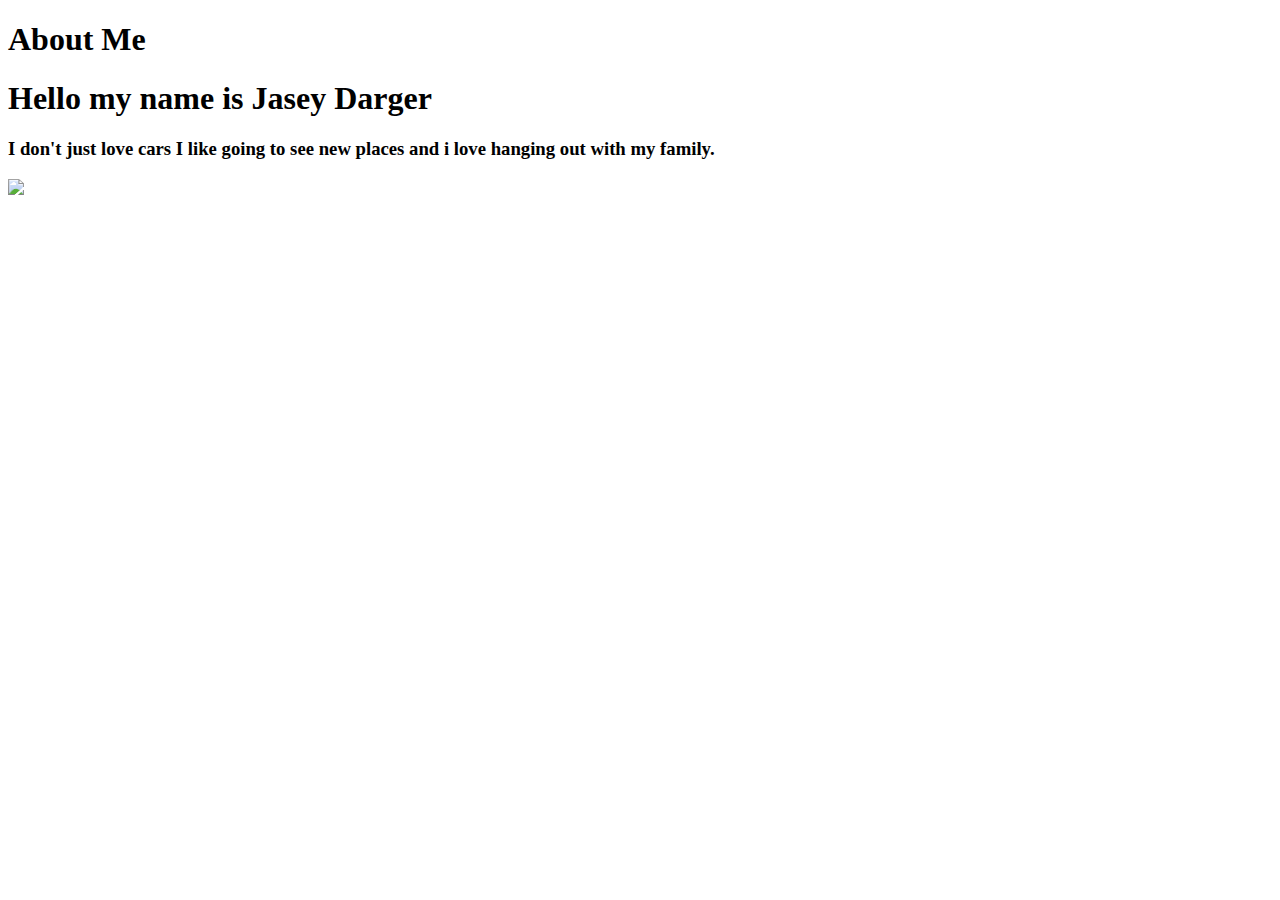
==== index2.html @ 4478c16e "cars stuff" ====
<!DOCTYPE html>
<html>
    <head>
    <title>Hello World 2</title>
    </head>
<body>
    <h1>About Me</h1>
</body>

<h1>Hello my name is Jasey Darger</h1>
<h3>I don't just love cars I like going to see new places and i love hanging out with my family. </h3>
<img src=file:///C:/Users/jasey.darger/Downloads/ocean_leisure_boats_square-20170808093303.jpg>
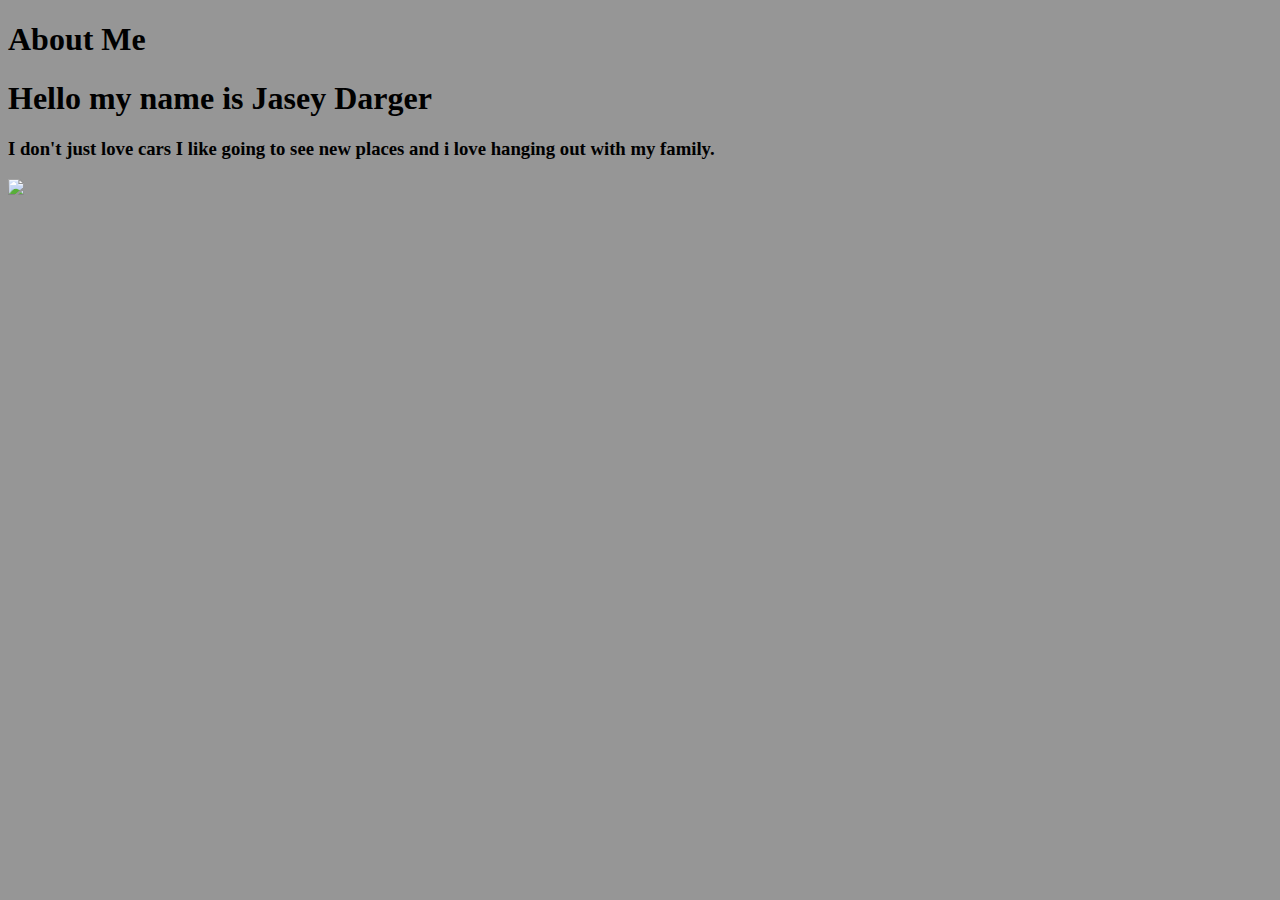
==== commit 806eb70d: "whats up" ====
--- a/index2.html
+++ b/index2.html
@@ -10,3 +10,10 @@
 <h1>Hello my name is Jasey Darger</h1>
 <h3>I don't just love cars I like going to see new places and i love hanging out with my family. </h3>
 <img src=file:///C:/Users/jasey.darger/Downloads/ocean_leisure_boats_square-20170808093303.jpg>
+<head>
+    <style>
+      body { background-color: rgb(150, 150, 150); }
+    </style>
+  </head>
+  <body>
+  </body>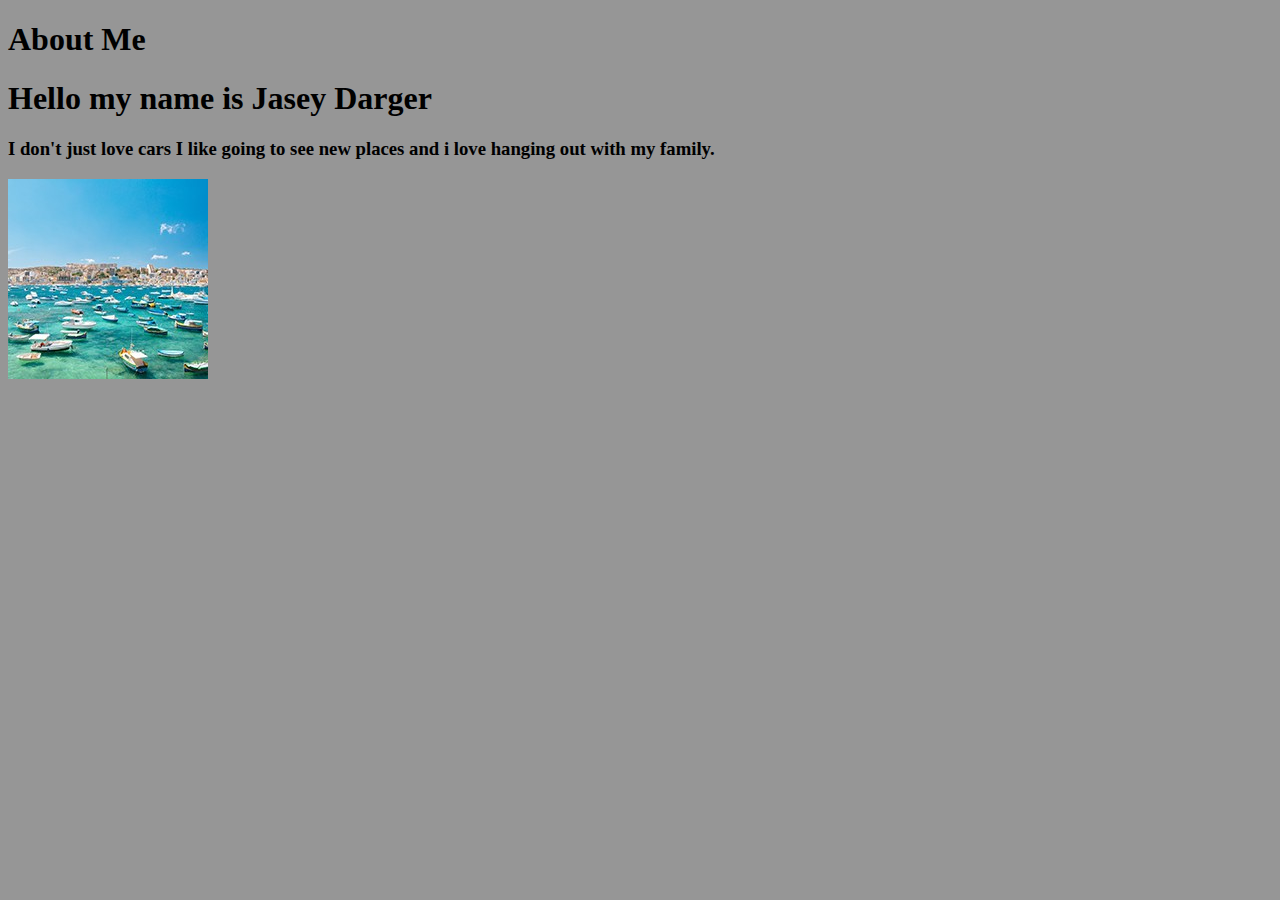
==== commit 6854869d: "update" ====
--- a/index2.html
+++ b/index2.html
@@ -1,7 +1,7 @@
 <!DOCTYPE html>
 <html>
     <head>
-    <title>Hello World 2</title>
+    <title>About Me</title>
     </head>
 <body>
     <h1>About Me</h1>
@@ -9,11 +9,11 @@
 
 <h1>Hello my name is Jasey Darger</h1>
 <h3>I don't just love cars I like going to see new places and i love hanging out with my family. </h3>
-<img src=file:///C:/Users/jasey.darger/Downloads/ocean_leisure_boats_square-20170808093303.jpg>
+<img src="./ocean_leisure_boats_square-20170808093303.jpg">
 <head>
     <style>
       body { background-color: rgb(150, 150, 150); }
     </style>
   </head>
   <body>
-  </body>+  </body>
